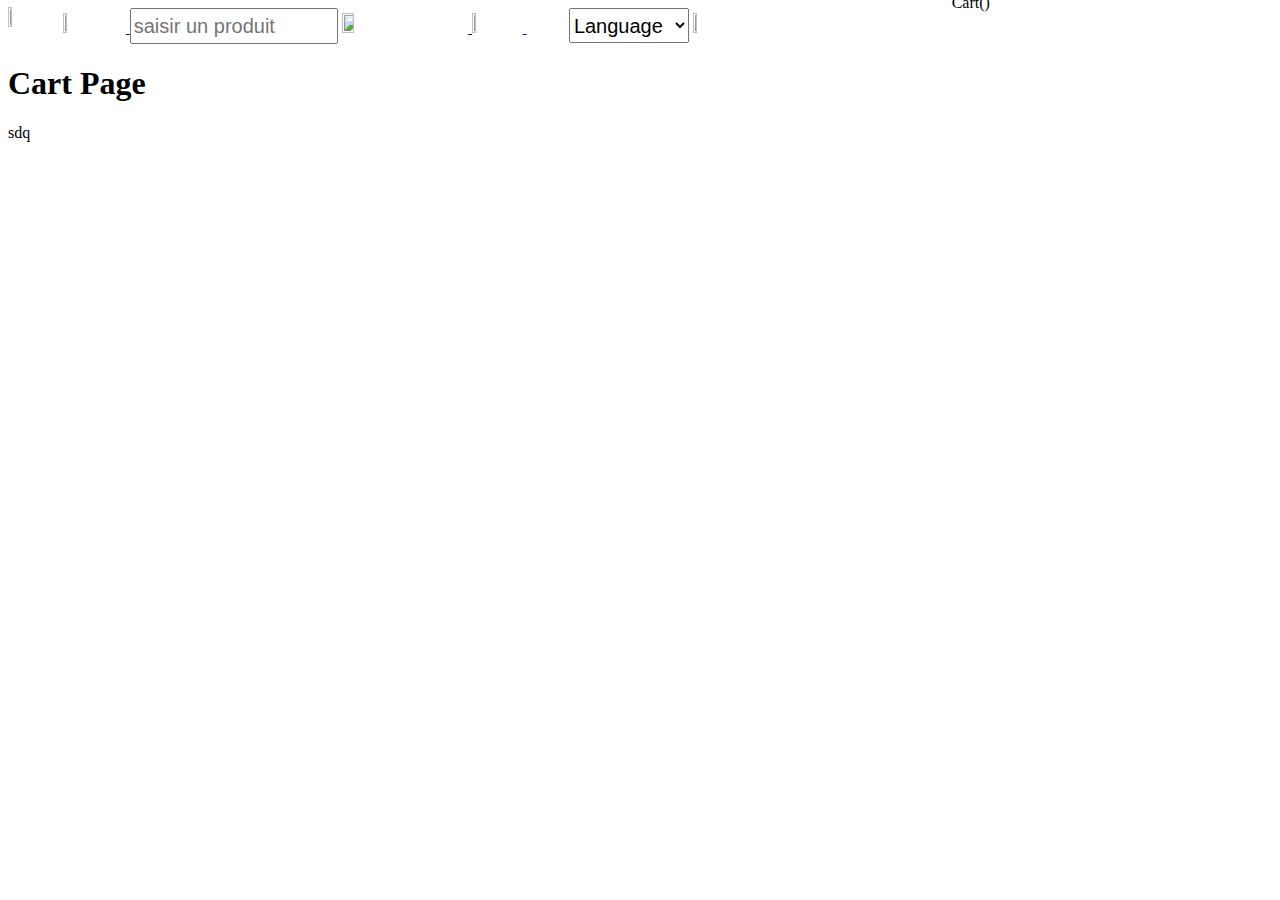
==== cart.html @ 41977ec6 "Update cart.html" ====
<!DOCTYPE html>
<html lang="en">
<head>
    <meta charset="UTF-8">
    <meta name="viewport" content="width=device-width, initial-scale=1.0">
    <title>Emm</title>
    <link rel="icon" type="image/png" href="elogo.png">
    <link rel="stylesheet" href="styles.css">
</head>
<body background="burlywood.jpg">
    <header>

        <img src="Navigation.png" alt="" height="4%" width="4%" style="position: relative; top: -6px;">

        <a href="index.html" onclick="sure()">
            <img src="emm.png" alt="" id="emm" height="5%" width="5%">
        </a>

        <input type="text" id="search" placeholder="saisir un produit" style="height: 30px; width: 200px; font-size: 20px;">
        <a href="contact.html" id="contact_but">
          <img src="contact.png" alt="" height="10%" width="10%" id="contact_but">
        </a>
        <a href="cart.html">
            <img src="cart.png" alt="" height="4%" width="4%" id="cartbutton">
        </a>

        <label id="cart" style="position: relative; right: -425px; top: -25px;" >Cart()</label>

        <select name="" id="selectlan" style="height: 35px; width: 120px; font-size: 20px;" >
            <option value="" selected disabled>Language</option>
            <option value="">English</option>
            <option value="">Francais</option>
            <option value="">العربية</option>
        </select>

        <a href="profile.html">
            <img src="profile.png" alt="" height="5%" width="5%" id="probut">
        </a>

    </header>
    
    <h1>Cart Page</h1>      

    <section id="sec1">
        <p>sdq</p>

    </section>
    <aside id="asid1">
        
    </aside>    
    

</body>
</html>
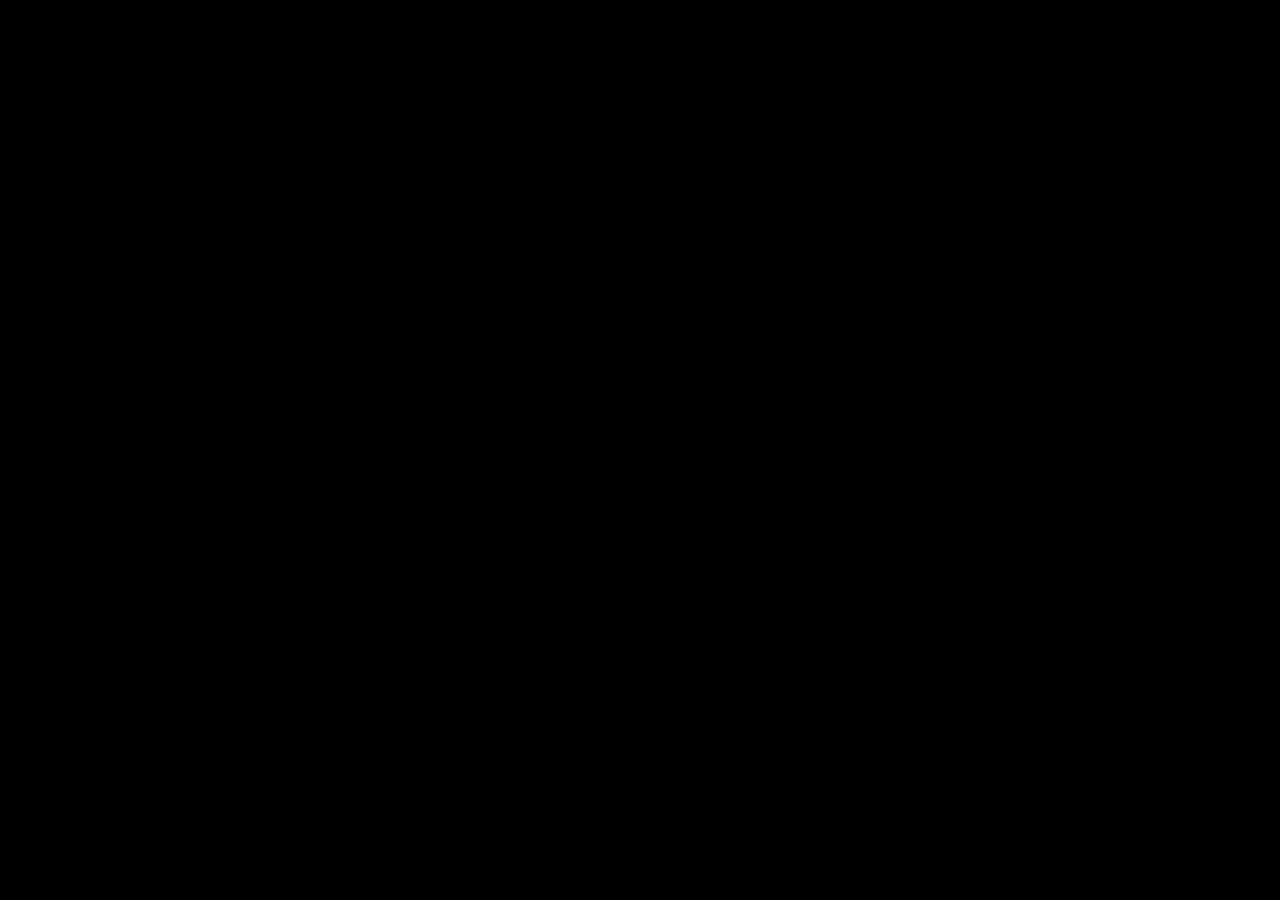
==== commit 60cfbf5a: "Update cart.html" ====
--- a/cart.html
+++ b/cart.html
@@ -1,30 +1,26 @@
 <!DOCTYPE html>
 <html lang="en">
-<head>
-    <meta charset="UTF-8">
-    <meta name="viewport" content="width=device-width, initial-scale=1.0">
-    <title>Emm</title>
-    <link rel="icon" type="image/png" href="elogo.png">
-    <link rel="stylesheet" href="styles.css">
-</head>
-<body background="burlywood.jpg">
-    <header>
+    <head>
+        <meta charset="UTF-8">
+        <title>Emm</title>
+        <link rel="icon" type="image/png" href="emm.png">
+        <link rel="stylesheet" href="styles.css">
+        <script src="scripts.js"></script>
+    </head>
+<body bgcolor="black" id="op">
+    <!-- <header>
 
         <img src="Navigation.png" alt="" height="4%" width="4%" style="position: relative; top: -6px;">
 
-        <a href="index.html" onclick="sure()">
-            <img src="emm.png" alt="" id="emm" height="5%" width="5%">
-        </a>
+        <img src="emm.png" alt="" id="emm" height="5%" width="5%" onclick="sure()">
 
         <input type="text" id="search" placeholder="saisir un produit" style="height: 30px; width: 200px; font-size: 20px;">
-        <a href="contact.html" id="contact_but">
-          <img src="contact.png" alt="" height="10%" width="10%" id="contact_but">
-        </a>
-        <a href="cart.html">
-            <img src="cart.png" alt="" height="4%" width="4%" id="cartbutton">
-        </a>
+        
+        <img src="contact.png" alt="" height="10%" width="10%" id="contact_but" onclick="contact()">
 
-        <label id="cart" style="position: relative; right: -425px; top: -25px;" >Cart()</label>
+        <img src="cart.png" alt="" height="4%" width="4%" id="cartbutton" onclick="cart()">
+
+        <label id="cart" style="position: relative; right: -425px; top: -25px;" onclick="cart()">Cart()</label>
 
         <select name="" id="selectlan" style="height: 35px; width: 120px; font-size: 20px;" >
             <option value="" selected disabled>Language</option>
@@ -33,9 +29,7 @@
             <option value="">العربية</option>
         </select>
 
-        <a href="profile.html">
-            <img src="profile.png" alt="" height="5%" width="5%" id="probut">
-        </a>
+        <img src="profile.png" alt="" height="5%" width="5%" id="probut" onclick="profile()">
 
     </header>
     
@@ -47,8 +41,9 @@
     </section>
     <aside id="asid1">
         
-    </aside>    
+    </aside>     -->
     
-
+    <img src="Under-Construction.png" alt="" id="constr">
+    <img src="goback.png" alt="" id="const" onclick="goback()" onmouseover="mouse()">
 </body>
 </html>
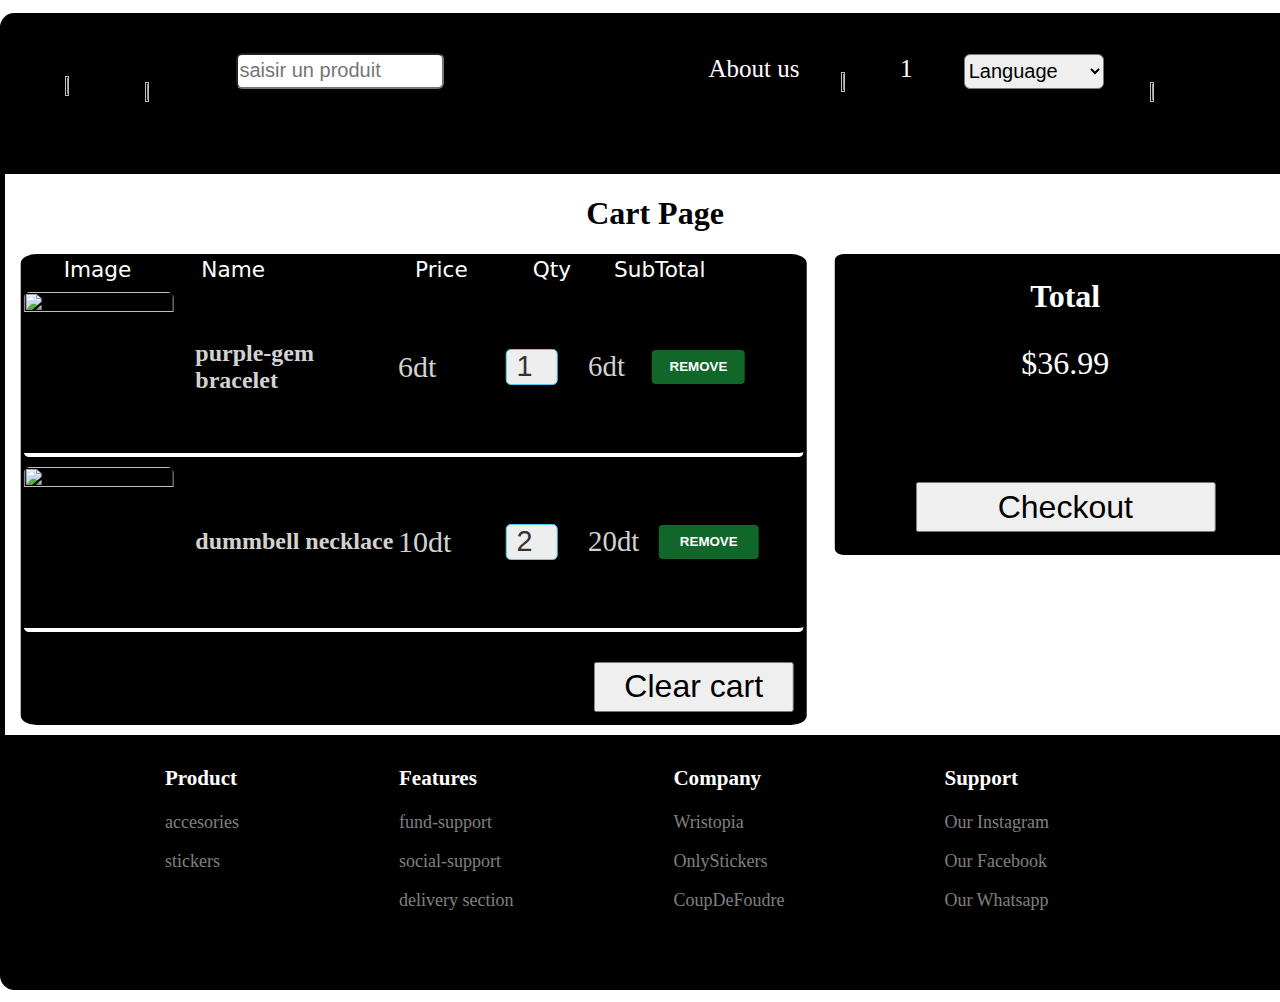
==== commit 90ea916a: "Update cart.html" ====
--- a/cart.html
+++ b/cart.html
@@ -3,47 +3,114 @@
     <head>
         <meta charset="UTF-8">
         <title>Emm</title>
-        <link rel="icon" type="image/png" href="emm.png">
+        <link rel="icon" type="image/png" href="Images/emm.png">
         <link rel="stylesheet" href="styles.css">
-        <script src="scripts.js"></script>
+        <script src="scripts.js" async></script>
     </head>
-<body bgcolor="black" id="op">
-    <!-- <header>
 
-        <img src="Navigation.png" alt="" height="4%" width="4%" style="position: relative; top: -6px;">
-
-        <img src="emm.png" alt="" id="emm" height="5%" width="5%" onclick="sure()">
-
+<body class="cartpage"  onload="nadd()"> 
+    <header>
+            
+        <img src="Images/Navigation.png" alt="" height="5%" width="5%" style="position: relative; top: -6px;">
+    
+        <img src="Images/emm.png" alt="" id="emm" height="5%" width="5%" onclick="sure()">
+    
         <input type="text" id="search" placeholder="saisir un produit" style="height: 30px; width: 200px; font-size: 20px;">
-        
-        <img src="contact.png" alt="" height="10%" width="10%" id="contact_but" onclick="contact()">
-
-        <img src="cart.png" alt="" height="4%" width="4%" id="cartbutton" onclick="cart()">
-
-        <label id="cart" style="position: relative; right: -425px; top: -25px;" onclick="cart()">Cart()</label>
-
-        <select name="" id="selectlan" style="height: 35px; width: 120px; font-size: 20px;" >
+    
+        <label id="" style="position: relative; right: -300px; top: -25px;" onclick="contact()">About us</label>
+    
+        <img src="Images/cart.png" alt="" height="4.5%" width="4.5%" id="cartbutton" onclick="cart()">
+    
+        <label id="cart" style="position: relative; right: -335px; top: -25px;" onclick="cart()"></label>
+    
+        <select name="" id="selectlan" style="height: 35px; width: 140px; font-size: 20px;" >
             <option value="" selected disabled>Language</option>
             <option value="">English</option>
             <option value="">Francais</option>
             <option value="">العربية</option>
         </select>
-
-        <img src="profile.png" alt="" height="5%" width="5%" id="probut" onclick="profile()">
-
+    
+        <img src="Images/profile.png" alt="" height="5%" width="5%" id="probut" onclick="profile()">
+    
     </header>
     
     <h1>Cart Page</h1>      
+    <div class="classCartItems">
+    <section id="sec1" style=" width: 60%; height: max-content;">
+        <div class="fit-ItemName"> <span>Image</span> <span>Name</span> <span>Price</span> <span>Qty</span> <span>SubTotal</span> </div>
+        <div class="cart-items">
+            <div class="cart-row">
+                <div class="cart-item cart-column">
+                    <img class="cart-item-image" src="Images/gem_purple.JPG" width="100" height="100">
+                    <span class="cart-item-title">purple-gem bracelet</span>
+                </div>
+                <span class="cart-price cart-column">6dt</span>
+                <div class="cart-quantity cart-column">
+                    <input class="cart-quantity-input" type="number" value="1">
+                    <span class="sub-total">6dt</span>
+                    <button class="btn btn-danger" type="button">REMOVE</button>
+                </div>
+            </div>
+               <div class="cart-row">
+            <div class="cart-item cart-column">
+                    <img class="cart-item-image" src="Images/dumbneck(small).jpg" width="100" height="100">
+                    <span class="cart-item-title">dummbell necklace</span>
+                </div>
+                <span class="cart-price cart-column">10dt</span>
+                <div class="cart-quantity cart-column">
+                    <input class="cart-quantity-input" type="number" value="2">
+                    <span class="sub-total">20dt</span>
+                    <button class="btn btn-danger" type="button">REMOVE</button>
+                </div>
+            </div>
 
-    <section id="sec1">
-        <p>sdq</p>
+            <input type="button" value="Clear cart" id="clearcart" style="height: 50px; width: 200px;" onclick="resetcart()">
 
+        </div>
     </section>
-    <aside id="asid1">
-        
-    </aside>     -->
+    <aside id="asid1" style="height: max-content; width: 35%;">    
+        <h1>Total</h1>
+        <span class="Total-price">$36.99</span><br>
+        <input type="button" value="Checkout" style="width: 300px; height: 50px; font-size: xx-large;">
+    </aside>   
+
+    </div>
+  
+    <footer>
+        <div id="footer"> 
+            <div>
+                <h3>Product</h3>
+                <p onclick="go(id)" id="">accesories</p>
+                <p onclick="go(id)" id="">stickers</p>
+            </div>
     
-    <img src="Under-Construction.png" alt="" id="constr">
-    <img src="goback.png" alt="" id="const" onclick="goback()" onmouseover="mouse()">
+            <div>
+                <h3>Features</h3>
+                <p onclick="go(id)" id="">fund-support</p>
+                <p onclick="go(id)" id="">social-support</p>
+                <p onclick="go(id)" id="">delivery section</p>
+            </div> 
+    
+            <div>
+                <h3>Company</h3>
+                <p onclick="go(id)" id="Wristopia.html">Wristopia</p>
+                <p onclick="go(id)" id="onlystickers.html">OnlyStickers</p>
+                <p onclick="go(id)" id="coupdefoudre.html">CoupDeFoudre</p>
+            </div> 
+            
+            <div>
+                <h3>Support</h3>
+                <p onclick="go(id)" id="https://www.instagram.com/lts_emm">Our Instagram</p>
+                <p onclick="go(id)" id="https://www.facebook.com/profile.php?id=61556735600515">Our Facebook</p>
+                <p onclick="go(id)" id="https://web.whatsapp.com">Our Whatsapp</p>
+            </div> 
+        </div>
+         
+    </footer>
+
 </body>
 </html>
+
+
+
+         
--- a/styles.css
+++ b/styles.css
@@ -0,0 +1,534 @@
+/* ------------------------------------------------------              animation              ----------------------------------------------------------------- */
+
+
+@keyframes navigation {
+    0% {background-color: rgb(255, 255, 255); left: 0px; top: 0px;}  
+    25% {background-color: rgb(0, 0, 0); left: 200px; top: 0px;}
+    50% {background-color: rgb(255, 255, 255); left: 200px; top: 200px;}  
+    75% {background-color: rgb(0, 0, 0); left: 0px; top: 200px;}
+    100% {background-color: rgb(255, 255, 255); left: 0px; top: 0px;}
+}
+
+@keyframes navigation1 {
+    0% {color: rgb(0, 0, 0); left: 0px; top: 0px;}  
+    25% {color: rgb(255, 255, 255); left: 200px; top: 0px;}
+    50% {color: rgb(0, 0, 0); left: 200px; top: 200px;}  
+    75% {color: rgb(255, 255, 255); left: 0px; top: 200px;}
+    100% {color: rgb(0, 0, 0); left: 0px; top: 0px;}
+}
+
+
+
+
+
+
+
+
+
+
+
+
+
+
+
+
+
+
+
+
+/* ---------------------------------------------------------              css              -------------------------------------------------------------------- */
+
+
+
+
+body{
+    -webkit-user-select: none; 
+    -ms-user-select: none;
+    user-select: none;
+    width: 1300px;
+    height: auto;
+    border: 5px solid black ; 
+    margin: auto;
+    margin-top: 1%;
+    margin-bottom: 1%;
+    border-radius: .9em;  
+    background-image: url("Images/background1.png");
+    background-size: cover;
+    background-repeat: no-repeat;
+    background-attachment: fixed;
+    
+}
+
+#back{
+    background-image: url("Images/backgroung-os.png");
+}
+
+#wsw{
+    background-image: url("Images/background-ws.png");
+    
+}
+
+#wallpaper1{
+    width: 1300px;
+    margin-top: -16%;
+    margin-bottom: -0.4%;
+    border-bottom-left-radius: .3em;
+    border-bottom-right-radius: .3em;
+}
+
+
+
+
+
+
+
+
+
+
+
+
+
+
+
+
+
+
+
+
+/* --------------------------------------           header           --------------------------------------------- */
+
+
+
+
+header{
+    padding: 60px;
+    background: #000000;
+    color: white;
+    font-size: 25px;
+    width: 1180px;
+    border-top-left-radius: .3em;
+    border-top-right-radius: .3em;
+    font-family: cursive;
+    
+}
+
+
+
+#search{
+    translate: 40px -25px;
+    border-radius: .3em;
+}
+
+
+#emm{
+    translate: 15px ;
+}
+
+
+
+#cartbutton{
+    translate: 335px -10px;
+}
+
+
+#selectlan{
+    translate: 380px -24px;
+    border-radius: .3em;
+}
+
+
+#probut{
+    translate: 420px ;
+}
+
+
+#contact_but{
+    translate: 300px -14px;
+}
+
+
+
+
+
+
+
+
+
+
+
+
+
+
+
+
+
+
+
+
+/* ------------------------------------------------------------------------------------------------------------------------------ */
+
+
+
+
+
+h1{
+    text-align: center;
+}
+
+/*
+.button_container{
+    display: flex;
+    flex-wrap: wrap;
+    justify-content: space-between;
+    width: 60%;
+    translate: 70px;
+}
+
+
+.button_items{
+    width: 250px;
+    height: 50px;
+    border: 3px solid black;
+    border-radius: 6%;
+    font-size: x-large;
+}
+
+
+
+.product_container{
+    display: flex;
+    flex-wrap: wrap;
+    justify-content: space-between;
+    text-align: center;
+    font-size: x-large;
+    width: 99%;
+    translate: 7px -80px;
+    
+} */
+
+.product_container1{
+    display: flex;
+    flex-wrap: wrap;
+    justify-content: space-between;
+    text-align: center;
+    font-size: x-large;
+    width: 93%;
+    margin-left: 45px;    
+    margin-top: 50px;
+    
+}
+
+/*
+#ws4{
+    border-radius: 5%;
+    
+}
+*/
+
+.item4{
+    font-size: xx-large;
+    margin-top: 5%;
+    margin-bottom: 6%;
+}
+
+
+.product_item {
+    color: white;
+    width: 333px;
+    height: auto;
+    border-radius: .9em;
+    margin-bottom: 5%;
+    background-color: rgb(0, 0, 0);  
+    padding-bottom: 2%;
+    animation: 3s navigation;
+}
+
+
+.product_item img {
+    width: 100%;
+    border-top-left-radius: .9em;
+    border-top-right-radius: .9em;
+    -webkit-user-select: none; 
+    -ms-user-select: none;
+    user-select: none;
+}
+
+
+.product_price{
+    font-weight: 600;
+    font-size: x-large;
+    font-family: system-ui, -apple-system, BlinkMacSystemFont, 'Segoe UI', Roboto, Oxygen, Ubuntu, Cantarell, 'Open Sans', 'Helvetica Neue', sans-serif;
+    
+}
+
+.product_item .product_price {
+    visibility: hidden;
+    width: 100px;
+    background-color: black;
+    color: #ffffff;
+    text-align: center;
+    border-radius: .6em;
+    position: absolute;
+    z-index: 1;
+    margin-top: -400px;
+    margin-left: -100px;
+    
+}
+
+.product_item:hover .product_price {
+    visibility: visible;
+  }
+
+
+
+.product_title{
+    font-size: x-large;
+    font-family: system-ui, -apple-system, BlinkMacSystemFont, 'Segoe UI', Roboto, Oxygen, Ubuntu, Cantarell, 'Open Sans', 'Helvetica Neue', sans-serif;
+    font-weight: bold;
+    animation: 3s navigation1;
+}
+
+
+.product_cart{
+    scale: 200%;
+    width: 100px;
+    
+}
+
+
+
+.entre_mang{
+    display: flex;
+    justify-content: space-between;
+    width: 80%;
+    translate: 85px ;
+    user-select: none;
+    font-size: xx-large;
+    text-align: center;
+    margin-top: 1%;
+}
+.entre_item{
+    width: 8%;
+    height: 8%;
+
+}
+
+.entre_item p{
+    translate: 100px -100px;
+}
+
+.entre_item img {
+    width: 100%;
+    border-radius: 50%;
+}
+
+#contact_para{
+    font-size: 40px;
+    margin-top: 10%;
+    margin-left: 5%;
+}
+
+
+#cartpageh1{
+    font-size: 60px;
+}
+
+
+.classCartItems{
+    display: flex;
+    justify-content: space-between;
+}
+
+
+#sec1{
+    border: solid 3px black;
+    background-color: #000000;
+    transform: translate(2%);
+    border-radius: 2%;
+    font-size: large;
+    margin-bottom: 10px;
+}
+#asid1{
+    border: solid 3px black;
+    background-color: #000000;
+    transform: translate(-2%);
+    border-radius: 2%;  
+    color: #ffffff;
+    text-align: center;
+    margin-bottom: 10px;
+}
+
+#asid1 h1{
+    font-size: xx-large;
+    margin-bottom: 30px;
+}
+
+#asid1 input{
+    margin-top: 100px;
+    margin-bottom: 20px;
+}
+
+#constr{
+    scale:30%;
+    translate: -450px -300px;
+    position: fixed;
+}
+
+.const{
+    scale:15%;
+    translate: 235px -300px;
+    position: fixed;
+}
+
+#clearcart{
+    float: right;
+    font-size: xx-large;
+    margin: 10px;
+    margin-top: 30px;
+}
+
+.fit-ItemName{
+    display: flex;
+    color: #ffffff;
+    font-size: 120%;
+    font-weight: 400;
+    margin-left: 40px;
+    font-family: system-ui, -apple-system, BlinkMacSystemFont, 'Segoe UI', Roboto, Oxygen, Ubuntu, Cantarell, 'Open Sans', 'Helvetica Neue', sans-serif; ;
+}
+
+.fit-ItemName span:nth-child(2){
+    margin-left: 70px;
+}
+.fit-ItemName span:nth-child(3){
+    margin-left: 150px;
+}
+
+.fit-ItemName span:nth-child(4){
+    margin-left: 65px;
+}
+.fit-ItemName :last-child{
+    margin-left: 43px;
+}
+
+
+.Total-price{
+    font-size: xx-large;
+}
+
+/* --------------------------------------       cart items         ---------------------------------------------- */
+
+.cart-items{
+    color: #ffffff;
+    margin-bottom: 10px;
+    
+}
+
+.cart-row {
+    display: flex;
+    border-bottom: 4px solid rgb(255, 255, 255);
+    border-radius: .3em;
+}
+
+.cart-column {
+    display: flex;
+    align-items: center;
+    border-bottom: 1px solid rgb(0, 0, 0);
+
+    padding-bottom: 10px;
+    margin-top: 10px;
+}
+.cart-item {
+    width: 48%;
+    font-size: 20px;
+    font-weight: 700;
+}
+
+.cart-item-image {
+    width: 150px;
+    height: auto;
+    border-radius: .3em;
+}
+
+.cart-price {
+    width: 10%;
+    font-size: 1.2em;
+    color: #d2d2d2;
+    margin-right: 30px;
+    font-size: 30px;
+}
+
+.cart-quantity {
+    font-size: x-large;
+}
+
+.cart-item-title {
+    color: #d2d2d2;
+    margin-left: .9em;
+    font-size: 1.2em;
+}
+
+.sub-total{
+    font-size: 1.2em;
+    color: #d2d2d2;
+    margin-right: 20px;
+    margin-left: -20px;
+    width: 20%;
+}
+
+.btn-danger {
+    color: white;
+    background-color: #106729;
+    border: none;
+    border-radius: .3em;
+    font-weight: bold;
+    height: 34px;
+    width: 100px;
+}
+
+.btn-danger:hover {
+    background-color: #CC4C4C;
+}
+
+.cart-quantity-input {
+    height: 34px;
+    width: 50px;
+    border-radius: 5px;
+    border: 1px solid #56CCF2;
+    background-color: #eee;
+    color: #333;
+    padding: 0;
+    text-align: center;
+    font-size: 1.2em;
+    margin-right: 50px;
+}
+
+
+/* -----------------------------------------------------------               footer            ----------------------------------------------------------- */
+
+footer{
+    background-color: black;
+    height: 250px;
+    color: rgb(255, 255, 255);
+    font-size: large;
+    font-family: cursive;
+
+}
+footer p{
+    color: #ffffff81;
+}
+
+
+
+
+#footer div{
+    float: left;
+    text-align: left;
+    margin-bottom: -10px;
+    margin-left: 160px;
+    margin-top: 10px;
+}
+
+
+#footer p:hover{
+    color: rgb(255, 255, 255);
+}
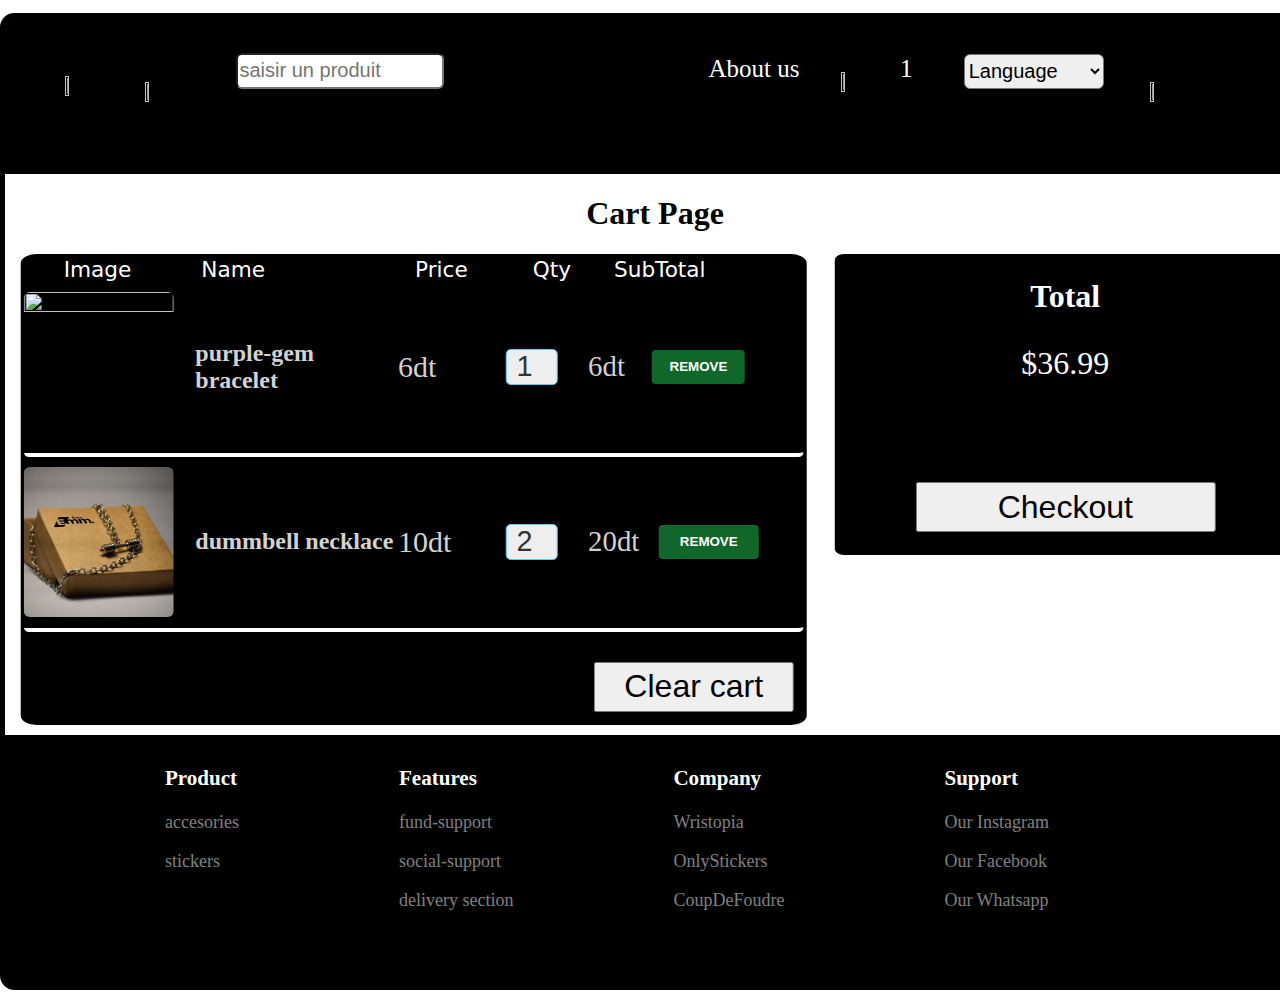
==== commit dc975412: "Update cart.html" ====
--- a/cart.html
+++ b/cart.html
@@ -3,7 +3,7 @@
     <head>
         <meta charset="UTF-8">
         <title>Emm</title>
-        <link rel="icon" type="image/png" href="Images/emm.png">
+        <link rel="icon" type="image/png" href="emm.png">
         <link rel="stylesheet" href="styles.css">
         <script src="scripts.js" async></script>
     </head>
@@ -53,7 +53,7 @@
             </div>
                <div class="cart-row">
             <div class="cart-item cart-column">
-                    <img class="cart-item-image" src="Images/dumbneck(small).jpg" width="100" height="100">
+                    <img class="cart-item-image" src="images/dumbneck(small).jpg" width="100" height="100">
                     <span class="cart-item-title">dummbell necklace</span>
                 </div>
                 <span class="cart-price cart-column">10dt</span>
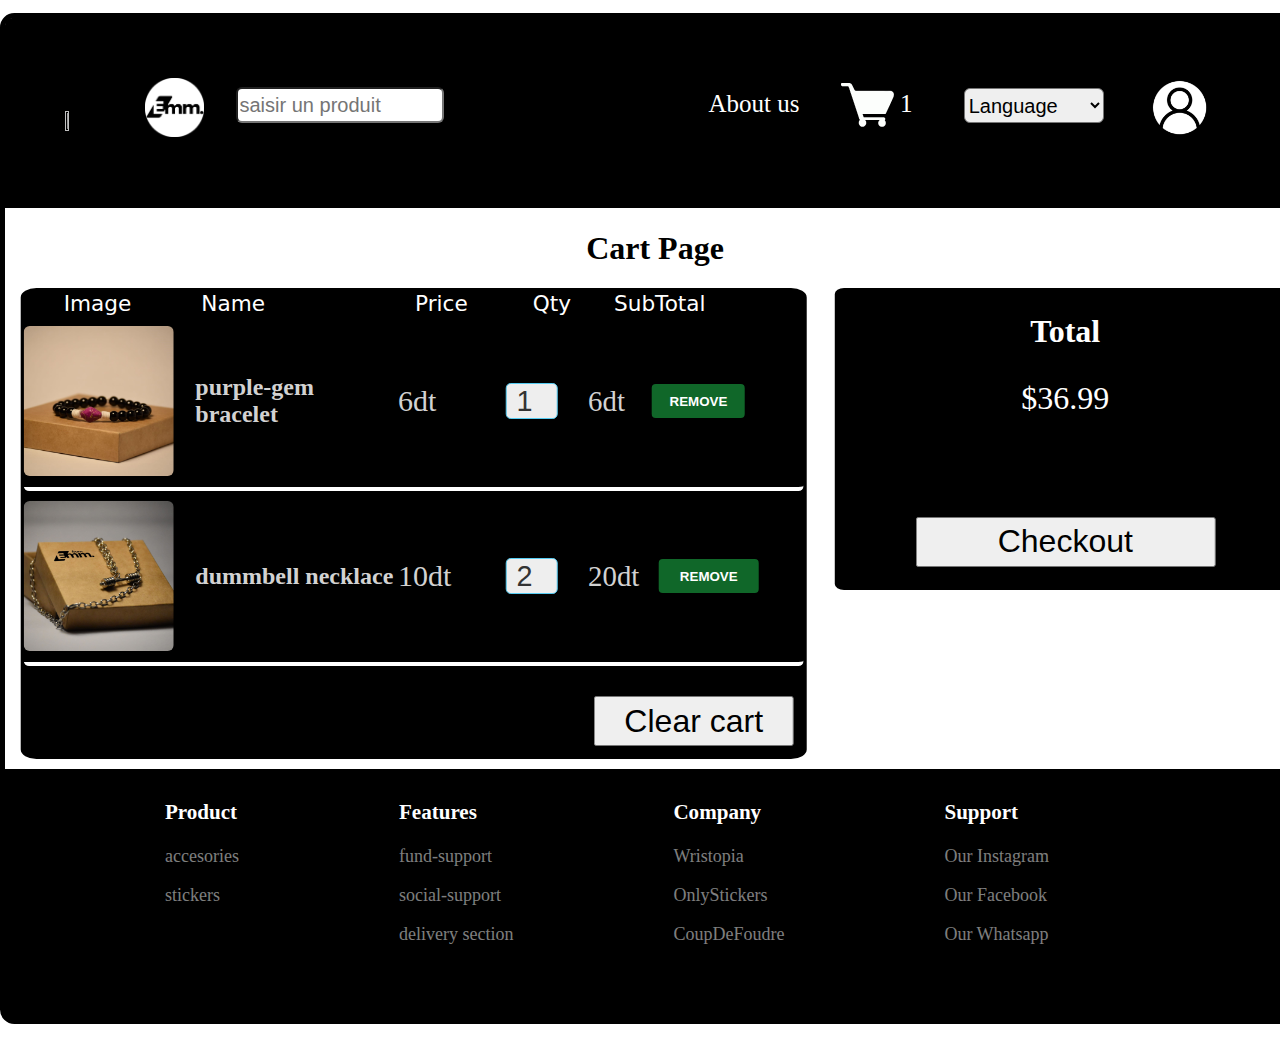
==== commit 5e8b0c72: "Update cart.html" ====
--- a/cart.html
+++ b/cart.html
@@ -3,7 +3,7 @@
     <head>
         <meta charset="UTF-8">
         <title>Emm</title>
-        <link rel="icon" type="image/png" href="emm.png">
+        <link rel="icon" type="image/png" href="images/emm.png">
         <link rel="stylesheet" href="styles.css">
         <script src="scripts.js" async></script>
     </head>
@@ -11,15 +11,15 @@
 <body class="cartpage"  onload="nadd()"> 
     <header>
             
-        <img src="Images/Navigation.png" alt="" height="5%" width="5%" style="position: relative; top: -6px;">
+        <img src="images/Navigation.png" alt="" height="5%" width="5%" style="position: relative; top: -6px;">
     
-        <img src="Images/emm.png" alt="" id="emm" height="5%" width="5%" onclick="sure()">
+        <img src="images/emm.png" alt="" id="emm" height="5%" width="5%" onclick="sure()">
     
         <input type="text" id="search" placeholder="saisir un produit" style="height: 30px; width: 200px; font-size: 20px;">
     
         <label id="" style="position: relative; right: -300px; top: -25px;" onclick="contact()">About us</label>
     
-        <img src="Images/cart.png" alt="" height="4.5%" width="4.5%" id="cartbutton" onclick="cart()">
+        <img src="images/cart.png" alt="" height="4.5%" width="4.5%" id="cartbutton" onclick="cart()">
     
         <label id="cart" style="position: relative; right: -335px; top: -25px;" onclick="cart()"></label>
     
@@ -30,7 +30,7 @@
             <option value="">العربية</option>
         </select>
     
-        <img src="Images/profile.png" alt="" height="5%" width="5%" id="probut" onclick="profile()">
+        <img src="images/profile.png" alt="" height="5%" width="5%" id="probut" onclick="profile()">
     
     </header>
     
@@ -41,7 +41,7 @@
         <div class="cart-items">
             <div class="cart-row">
                 <div class="cart-item cart-column">
-                    <img class="cart-item-image" src="Images/gem_purple.JPG" width="100" height="100">
+                    <img class="cart-item-image" src="images/gem_purple.JPG" width="100" height="100">
                     <span class="cart-item-title">purple-gem bracelet</span>
                 </div>
                 <span class="cart-price cart-column">6dt</span>
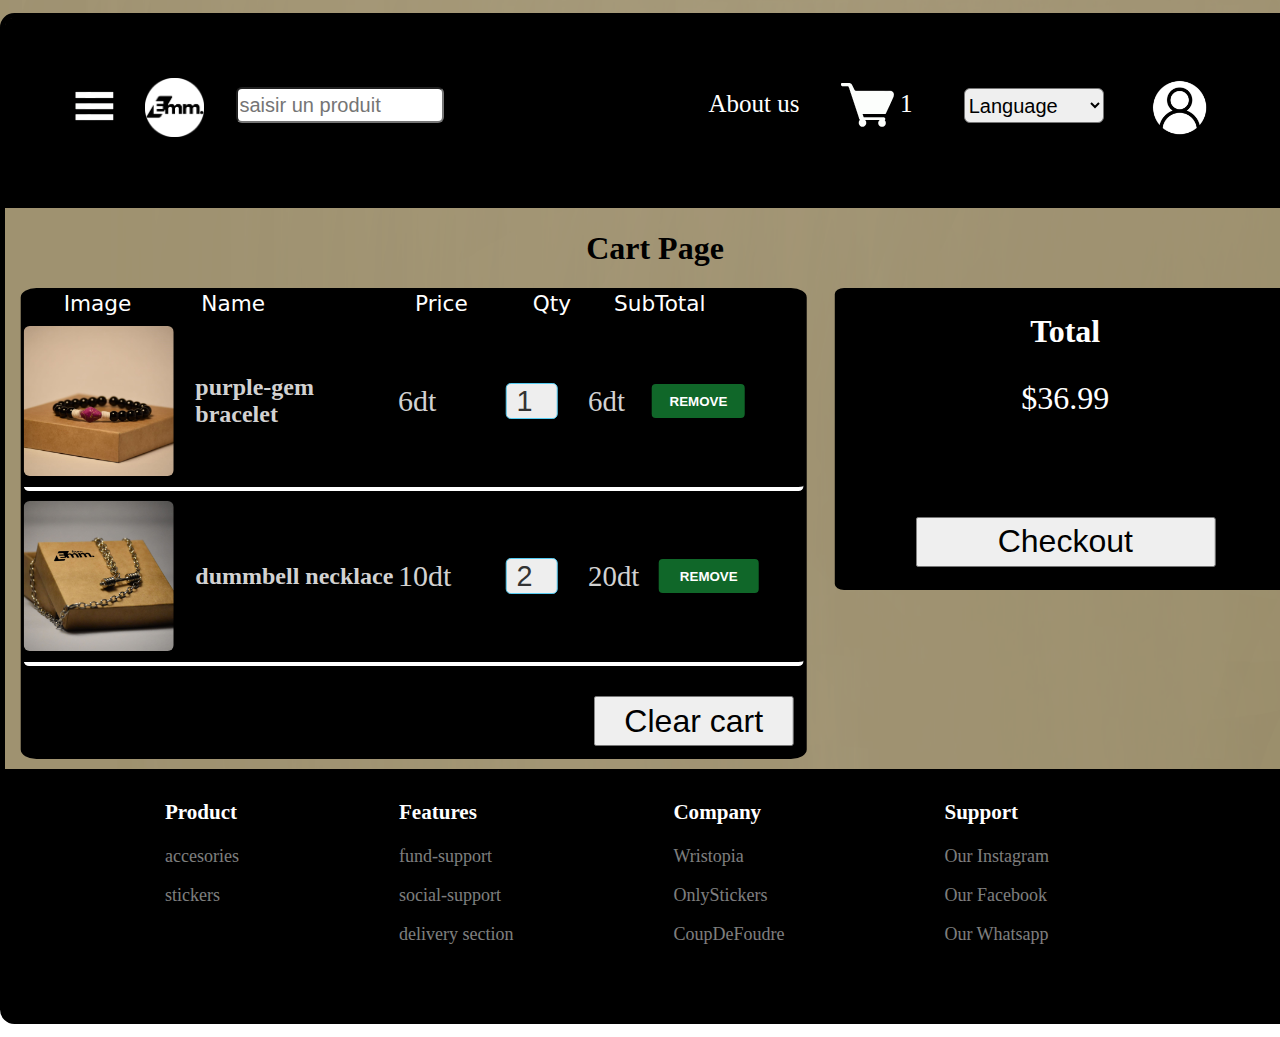
==== commit 5f45cc11: "Update cart.html" ====
--- a/cart.html
+++ b/cart.html
@@ -11,7 +11,7 @@
 <body class="cartpage"  onload="nadd()"> 
     <header>
             
-        <img src="images/Navigation.png" alt="" height="5%" width="5%" style="position: relative; top: -6px;">
+        <img src="images/navigation.png" alt="" height="5%" width="5%" style="position: relative; top: -6px;">
     
         <img src="images/emm.png" alt="" id="emm" height="5%" width="5%" onclick="sure()">
     
--- a/styles.css
+++ b/styles.css
@@ -52,7 +52,7 @@
     margin-top: 1%;
     margin-bottom: 1%;
     border-radius: .9em;  
-    background-image: url("Images/background1.png");
+    background-image: url("images/background1.png");
     background-size: cover;
     background-repeat: no-repeat;
     background-attachment: fixed;
@@ -60,11 +60,11 @@
 }
 
 #back{
-    background-image: url("Images/backgroung-os.png");
+    background-image: url("images/backgroung-os.png");
 }
 
 #wsw{
-    background-image: url("Images/background-ws.png");
+    background-image: url("images/background-ws.png");
     
 }
 
